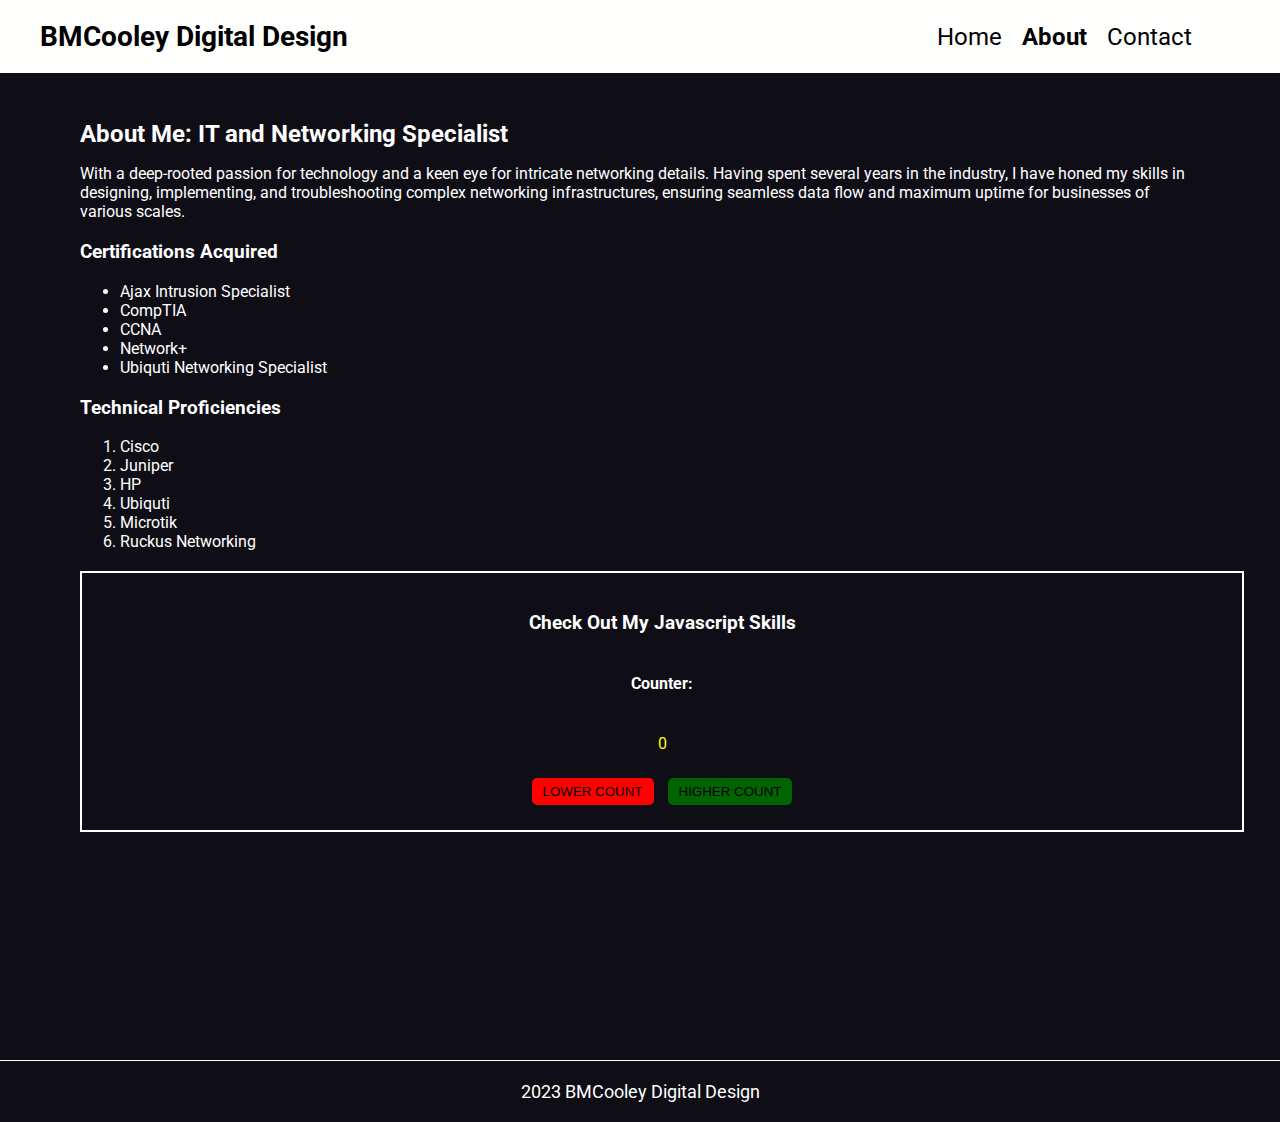
==== aboutme.html @ 68b82907 "Update" ====
<!DOCTYPE html>
<html lang="en">
<head>
    <meta charset="UTF-8">
    <meta name="viewport" content="width=device-width, initial-scale=1.0">
    <title>About Me</title>
    <link rel="stylesheet" href="style.css">
    <link rel="preconnect" href="https://fonts.googleapis.com">
    <link rel="preconnect" href="https://fonts.gstatic.com" crossorigin>
    <link href="https://fonts.googleapis.com/css2?family=Roboto:wght@300;400;700&display=swap" rel="stylesheet">
</head>
<body>
    <div id="header"></div>

    <script>
        fetch('header.html')
            .then(response => response.text())
            .then(content => {
                document.getElementById('header').innerHTML = content;

                // Setting the active navigation item
                const currentPage = window.location.pathname.split('/').pop();
                switch (currentPage) {
                    case "index.html":
                        document.getElementById('nav-home').classList.add('active');
                        break;
                    case "aboutme.html":
                        document.getElementById('nav-about').classList.add('active');
                        break;
                    case "contact.html":
                        document.getElementById('nav-contact').classList.add('active');
                        break;
                }
            });
    </script>

    <section class="about-section">
        <h2>About Me: IT and Networking Specialist</h2>
        <p>
            With a deep-rooted passion for technology and a keen eye for intricate networking details. Having spent several years in the industry, I have honed my skills in designing, implementing, and troubleshooting complex networking infrastructures, ensuring seamless data flow and maximum uptime for businesses of various scales.
        </p>
        <div class="facts">
            <h3>Certifications Acquired</h3>
            <ul>
                <li>Ajax Intrusion Specialist</li>
                <li>CompTIA</li>
                <li>CCNA</li>
                <li>Network+</li>
                <li>Ubiquti Networking Specialist</li>
            </ul>
        </div>
        <div class="routine">
            <h3>Technical Proficiencies</h3>
            <ol>
                <li>Cisco</li>
                <li>Juniper</li>
                <li>HP</li>
                <li>Ubiquti</li>
                <li>Microtik</li>
                <li>Ruckus Networking</li>
            </ol>
        </div>
        <div class="counter-section">
            <h3>Check Out My Javascript Skills</h3> 
            <h4>Counter:</h4>
            <div class="counter" id="counter">0</div>
            <div class="button-wrapper">
                <button class="counter-left" onclick="decreaseCounter()">LOWER COUNT</button>
                <button class="counter-right" onclick="increaseCounter()">HIGHER COUNT</button>
            </div>
        </div>
        
    </section>
    <script src="script.js"></script>
</body>
<footer>
    <p> 2023 BMCooley Digital Design</p>
</footer>
</html>
---- style.css ----
section {
    height: 500px;
}

body {
    font-family: 'Roboto', sans-serif;  /* Corrected the font name */
    margin: 0;
}

.hero {
    background-color: #0f0e17;
    height: calc(100vh - 60px);
    font-size: 28px;
    color: white;
    display: flex;
    justify-content: flex-start; /* This will align the content to the top */
    align-items: center; /* This will center the content horizontally */
    flex-direction: column;
    padding-top: 80px; /* Adjust the distance from the header here */
}

header {
    width: 100%;
    background-color: #fffffe;
    padding: 20px 0;
    position: absolute;
    top: 0;
}

.header-container {
    width: 90%;
    margin-left: 40px;
    display: flex;
    justify-content: space-between;
    align-items: center;
}

.logo {
    font-size: 28px;
    color: black;
    font-weight: bold;
}

.navigation ul {
    display: flex;
    list-style-type: none;
    padding: 0;
    margin: 0;
    gap: 20px;
}

.navigation a {
    color: black;
    text-decoration: none;
    transition: color 0.2s ease;
    font-size: 24px;
}

.navigation a:hover {
    color: #ef4565;
}

.profile-container {
    display: flex;
    align-items: center;
    padding: 20px;
    text-align: center;
    margin: 0 auto; /* This will help to horizontally center the .profile-container */
    max-width: 1200px; /* optional, but helps in making sure it doesn't stretch too wide on large screens */
}

.profile-image {
    width: 200px;
    height: 200px;
    border-radius: 50%;
    background-image: url('/Assets/pexels-simon-robben-614810.jpg');
    background-size: cover;
    background-position: center;
    margin-right: 100px;
    transition: background-image 0.9s ease;
}

.profile-image:hover {
    background-image: url('/Assets/rm328-366-tong-08_1.jpg');
}

.profile-text {
    flex-grow: 1;
    width: calc(100% - 220px);
    text-align: left;
}

h2 {
    margin: 0;
    font-size: 24px;
    font-weight: bold;
}

.job-title {
    font-size: 18px;
    color: #666;
    margin-top: 5px;
    margin-bottom: 10px;
}

.profile-text ul {
    list-style-type: none;
    padding: 0;
    margin: 0;
}

.profile-text li {
    font-size: 16px;
    margin-bottom: 4px;
}

.profile-text .label {
    font-weight: bold;
}


.button {
    width: 150px;
    height: 50px;
    border-radius: 25px;
    background-color: #ef4565;
    text-align: center;
    font-size: 30px;
    font-weight: 300;
    padding-top: 10px;
    margin-top: 20px;
}

.button:hover {
    background-color: white;
    color: black;
}
.button:active {
    background-color: #898989;
    color: #808080;
}

h2 {
    margin: 0;
    font-size: 24px;
    font-weight: bold;
}

.job-title {
    font-size: 18px;
    color: #666;
    margin-top: 5px;
    margin-bottom: 10px;
}

.profile-text ul {
    display: block;
    list-style-type: none;
    padding: 0;
    margin: 0;
}

.profile-text li {
    display: block;
    font-size: 16px;
    margin-bottom: 4px;
}

.profile-text .label {
    display: block;
    font-weight: bold;
}

.info-section {
    margin: 40px 0; /* Optional - to give space from content above and below */
    width: 90%;
    max-width: 1200px;
    margin: 0 auto; /* This centers the table on the page */
    font-size: 24px;
}

.info-section table {
    width: 100%; /* Makes sure the table takes the full width of its parent */
    border-collapse: separate; /* Ensures the cells don't share borders */
    border-spacing: 20px; /* Gives spacing between cells */
    border: 5px solid white; /* Sets the black border */
    border-radius: 15px; /* Rounds the border */
    margin-bottom: 60px !important;
}

.left-info, .right-info {
    vertical-align: top; /* Aligns content to the top of the cell */
    padding: 20px; /* Adds some space around the content inside cells */
}

.left-info {
    width: 50%; /* Set a fixed width for left column */
}

.right-info {
    width: 50%; /* Set a fixed width for right column */
}

.infolist {
    font-size: 18px;
    justify-content: left;
}

footer {
    background-color: #0f0e17; /* Using the same color as your hero section for consistency */
    color: white; /* Making the text color white for contrast */
    padding: 20px 0; /* Some padding at the top and bottom */
    text-align: center; /* Center aligning the text */
    font-size: 18px; 
    border-top: 1px solid white; 
}

footer p {
    margin: 0; 
    padding: 0 20px; 
}

.table-container {
    margin-bottom: 50px ;
}

.active {
    font-weight: bold;
}

.about-section {
    padding: 80px;
    height: calc(100vh - 40px);
    padding-top: 120px;
    background-color: #0f0e17;
    color: white;
}

.facts, .routine {
    margin-top: 20px;
}

.counter-section {
    width: 100%;
    margin-top: 20px;
    text-align: center;
    border: 2px solid white;
    display: flex;
    flex-direction: column;
    align-items: center;
    padding: 20px;
    background-color: #0f0e17;
}

.counter-left {
    background-color: red;
    border: 1px solid transparent;
    border-radius: 5px;
    padding: 5px 10px;
    margin: 5px;
    cursor: pointer;
    transition: background-color 0.3s;
}

.counter-left:hover {
    background-color: #BDBDBD
}

.counter-right {
    background-color: darkgreen;
    border: 1px solid transparent;
    border-radius: 5px;
    padding: 5px 10px;
    margin: 5px;
    cursor: pointer;
    transition: background-color 0.3s;
}
.counter-right:hover {
    background-color: #BDBDBD
}

.counter {
    padding: 10px;
    margin: 10px;
    color: black;
}

.container {
    padding: 80px;
    height: calc(100vh - 40px);
    padding-top: 120px;
}
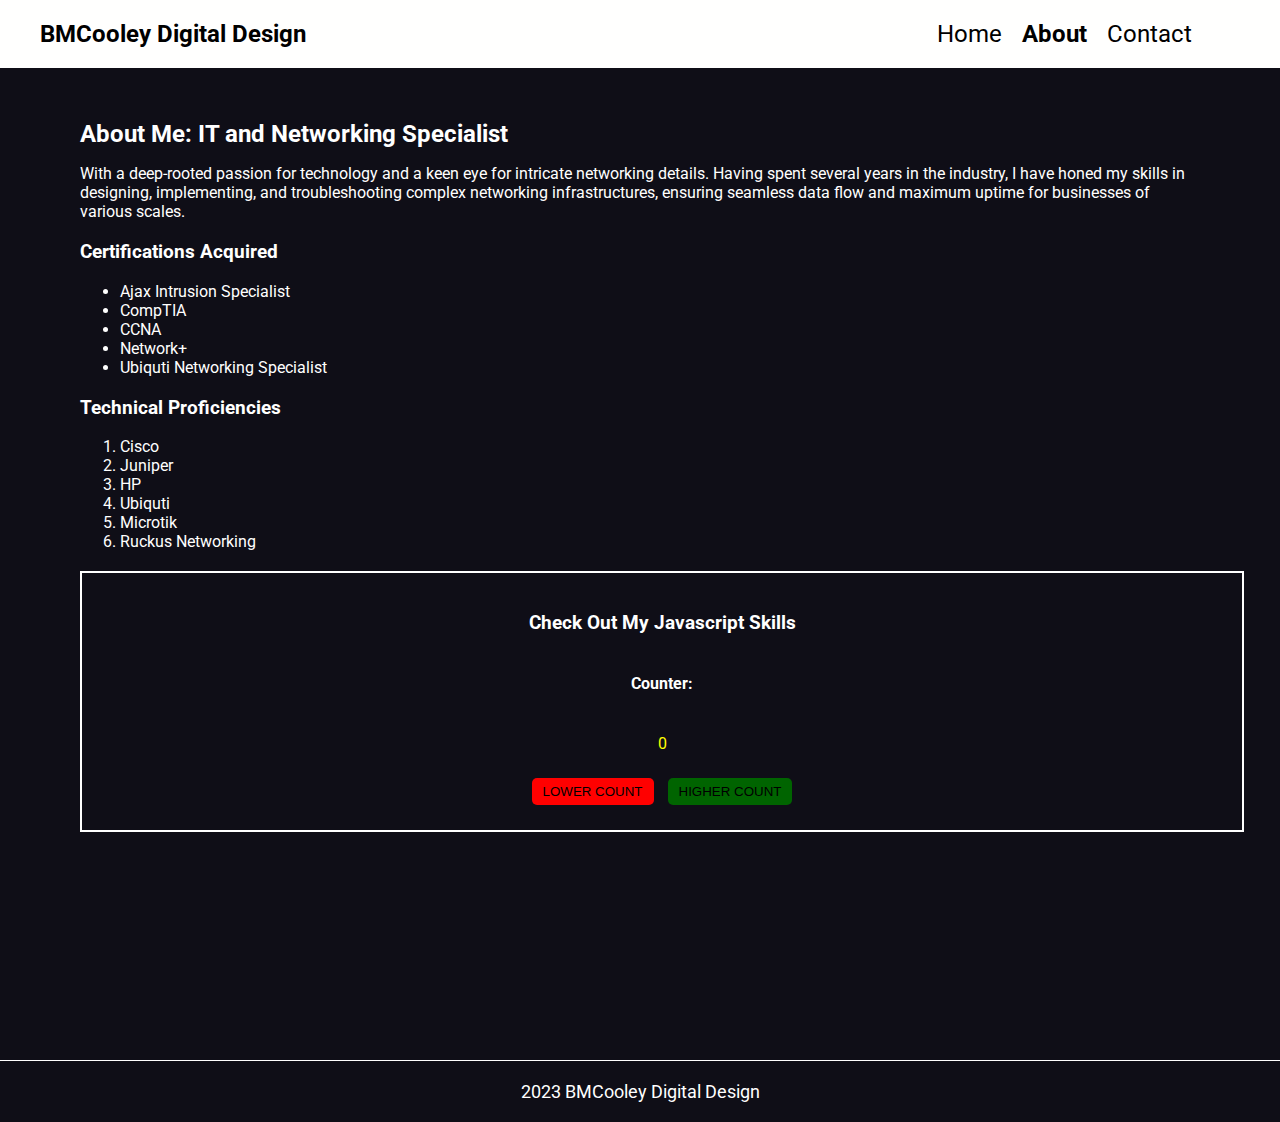
==== commit b7baadb3: "Update 4" ====
--- a/aboutme.html
+++ b/aboutme.html
@@ -8,6 +8,7 @@
     <link rel="preconnect" href="https://fonts.googleapis.com">
     <link rel="preconnect" href="https://fonts.gstatic.com" crossorigin>
     <link href="https://fonts.googleapis.com/css2?family=Roboto:wght@300;400;700&display=swap" rel="stylesheet">
+    <link rel="icon" href="/Assets/149181.png" type="image/png">
 </head>
 <body>
     <div id="header"></div>
--- a/style.css
+++ b/style.css
@@ -3,7 +3,7 @@
 }
 
 body {
-    font-family: 'Roboto', sans-serif;  /* Corrected the font name */
+    font-family: 'Roboto', sans-serif;  
     margin: 0;
 }
 
@@ -13,10 +13,10 @@
     font-size: 28px;
     color: white;
     display: flex;
-    justify-content: flex-start; /* This will align the content to the top */
-    align-items: center; /* This will center the content horizontally */
+    justify-content: flex-start;
+    align-items: center; 
     flex-direction: column;
-    padding-top: 80px; /* Adjust the distance from the header here */
+    padding-top: 80px; 
 }
 
 header {
@@ -65,8 +65,8 @@
     align-items: center;
     padding: 20px;
     text-align: center;
-    margin: 0 auto; /* This will help to horizontally center the .profile-container */
-    max-width: 1200px; /* optional, but helps in making sure it doesn't stretch too wide on large screens */
+    margin: 0 auto; 
+    max-width: 1200px; 
 }
 
 .profile-image {
@@ -90,7 +90,7 @@
     text-align: left;
 }
 
-h2 {
+h2, .logo {
     margin: 0;
     font-size: 24px;
     font-weight: bold;
@@ -103,7 +103,7 @@
     margin-bottom: 10px;
 }
 
-.profile-text ul {
+.profile-text ul, .navigation ul {
     list-style-type: none;
     padding: 0;
     margin: 0;
@@ -117,7 +117,6 @@
 .profile-text .label {
     font-weight: bold;
 }
-
 
 .button {
     width: 150px;
@@ -135,70 +134,40 @@
     background-color: white;
     color: black;
 }
+
 .button:active {
     background-color: #898989;
     color: #808080;
 }
 
-h2 {
-    margin: 0;
-    font-size: 24px;
-    font-weight: bold;
-}
-
-.job-title {
-    font-size: 18px;
-    color: #666;
-    margin-top: 5px;
-    margin-bottom: 10px;
-}
-
-.profile-text ul {
-    display: block;
-    list-style-type: none;
-    padding: 0;
-    margin: 0;
-}
-
-.profile-text li {
-    display: block;
-    font-size: 16px;
-    margin-bottom: 4px;
-}
-
-.profile-text .label {
-    display: block;
-    font-weight: bold;
-}
-
 .info-section {
-    margin: 40px 0; /* Optional - to give space from content above and below */
+    margin: 40px 0;
     width: 90%;
     max-width: 1200px;
-    margin: 0 auto; /* This centers the table on the page */
+    margin: 0 auto; 
     font-size: 24px;
 }
 
 .info-section table {
-    width: 100%; /* Makes sure the table takes the full width of its parent */
-    border-collapse: separate; /* Ensures the cells don't share borders */
-    border-spacing: 20px; /* Gives spacing between cells */
-    border: 5px solid white; /* Sets the black border */
-    border-radius: 15px; /* Rounds the border */
+    width: 100%; 
+    border-collapse: separate; 
+    border-spacing: 20px; 
+    border: 5px solid white; 
+    border-radius: 15px; 
     margin-bottom: 60px !important;
 }
 
 .left-info, .right-info {
-    vertical-align: top; /* Aligns content to the top of the cell */
-    padding: 20px; /* Adds some space around the content inside cells */
+    vertical-align: top; 
+    padding: 20px; 
 }
 
 .left-info {
-    width: 50%; /* Set a fixed width for left column */
+    width: 50%;
 }
 
 .right-info {
-    width: 50%; /* Set a fixed width for right column */
+    width: 50%; 
 }
 
 .infolist {
@@ -207,10 +176,10 @@
 }
 
 footer {
-    background-color: #0f0e17; /* Using the same color as your hero section for consistency */
-    color: white; /* Making the text color white for contrast */
-    padding: 20px 0; /* Some padding at the top and bottom */
-    text-align: center; /* Center aligning the text */
+    background-color: #0f0e17; 
+    color: white; 
+    padding: 20px 0; 
+    text-align: center; 
     font-size: 18px; 
     border-top: 1px solid white; 
 }
@@ -221,14 +190,14 @@
 }
 
 .table-container {
-    margin-bottom: 50px ;
+    margin-bottom: 50px;
 }
 
 .active {
     font-weight: bold;
 }
 
-.about-section {
+.about-section, .container {
     padding: 80px;
     height: calc(100vh - 40px);
     padding-top: 120px;
@@ -252,8 +221,7 @@
     background-color: #0f0e17;
 }
 
-.counter-left {
-    background-color: red;
+.counter-left, .counter-right {
     border: 1px solid transparent;
     border-radius: 5px;
     padding: 5px 10px;
@@ -262,21 +230,16 @@
     transition: background-color 0.3s;
 }
 
-.counter-left:hover {
-    background-color: #BDBDBD
+.counter-left {
+    background-color: red;
 }
 
 .counter-right {
     background-color: darkgreen;
-    border: 1px solid transparent;
-    border-radius: 5px;
-    padding: 5px 10px;
-    margin: 5px;
-    cursor: pointer;
-    transition: background-color 0.3s;
-}
-.counter-right:hover {
-    background-color: #BDBDBD
+}
+
+.counter-left:hover, .counter-right:hover {
+    background-color: #BDBDBD;
 }
 
 .counter {
@@ -285,8 +248,66 @@
     color: black;
 }
 
-.container {
-    padding: 80px;
-    height: calc(100vh - 40px);
-    padding-top: 120px;
-}+.contact-page {
+    background-color: #0f0e17;
+}
+.contact-page .container {
+    max-width: 800px;
+    margin: 0 auto;
+    padding: 1rem;
+    padding-top: 100px;
+}
+
+.contact-page h2 {
+    text-align: center;
+    font-family: 'Roboto', sans-serif;
+    font-weight: 700;
+    margin-bottom: 2rem;
+}
+
+.contact-page .input-container {
+    margin-bottom: 1rem;
+}
+
+.contact-page label {
+    display: block;
+    margin-bottom: 0.5rem;
+    font-family: 'Roboto', sans-serif;
+    font-weight: 400;
+}
+
+.contact-page input[type="text"], 
+.contact-page input[type="email"], 
+.contact-page textarea {
+    width: 100%;
+    padding: 0.5rem;
+    border: 1px solid #ccc;
+    border-radius: 4px;
+    font-family: 'Roboto', sans-serif;
+    font-weight: 300;
+}
+
+.contact-page textarea {
+    resize: vertical;
+    min-height: 100px;
+}
+
+.contact-page button {
+    padding: 0.5rem 1rem;
+    background-color: #4CAF50;
+    color: #fff;
+    border: none;
+    border-radius: 4px;
+    cursor: pointer;
+    transition: background-color 0.3s;
+}
+
+.contact-page button:disabled {
+    background-color: #ccc;
+    cursor: not-allowed;
+}
+
+.contact-page button:hover:not(:disabled) {
+    background-color: #45a049;
+}
+
